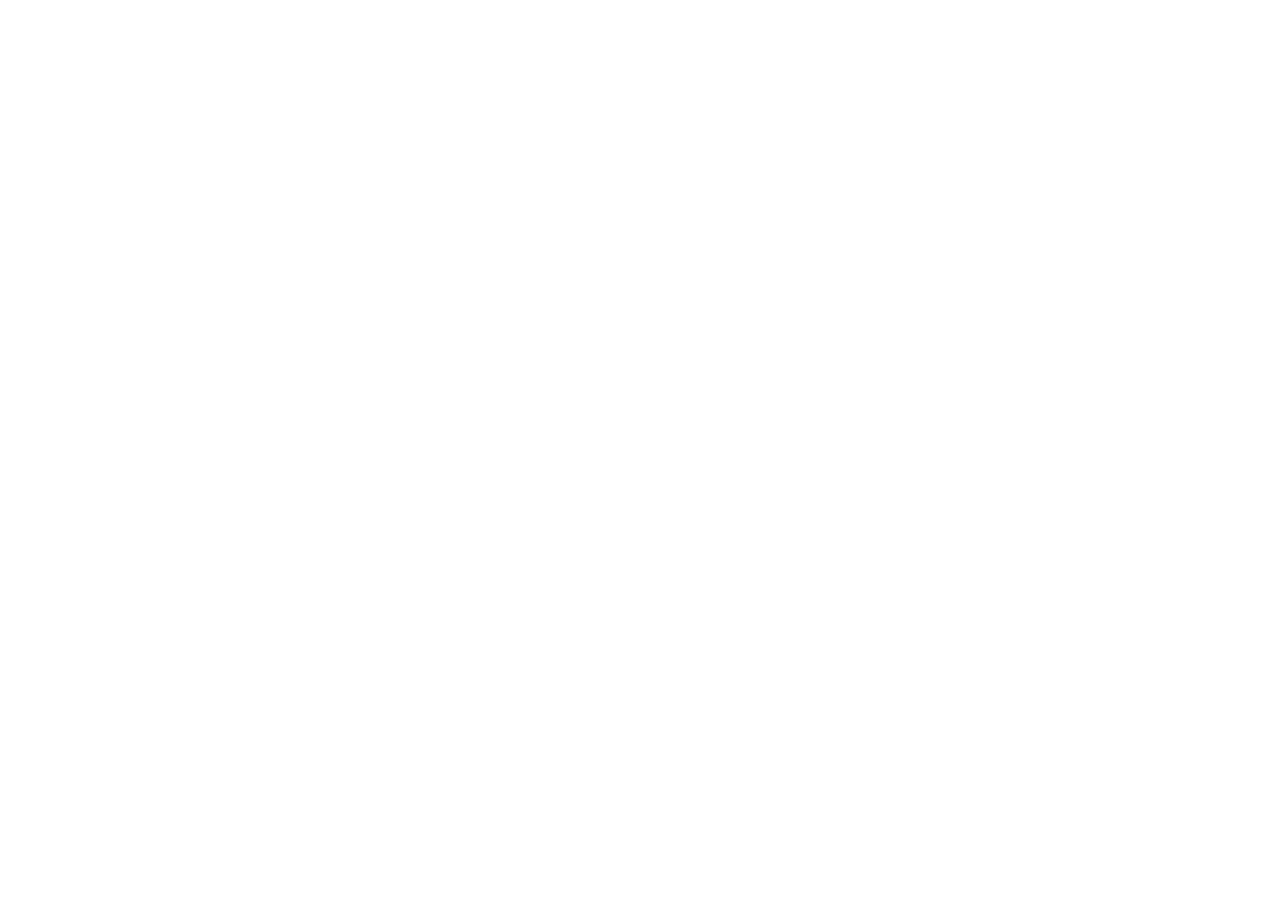
==== index/index.html @ d9f5a8ee "c5- adicionando descrição , keyword e author no index.html" ====
<html>
    <head>
        <meta charset="UTF-8">
        <meta nome="description"content="Minha página web">
         <meta nome="author"content="Jeff">
         <meta nome="keywords" content="culinaria,comidas,lasanha,bolo de murango">
        <title>Minha página web</title>
    </head>
 
    <body>
        
    </body>
</html>
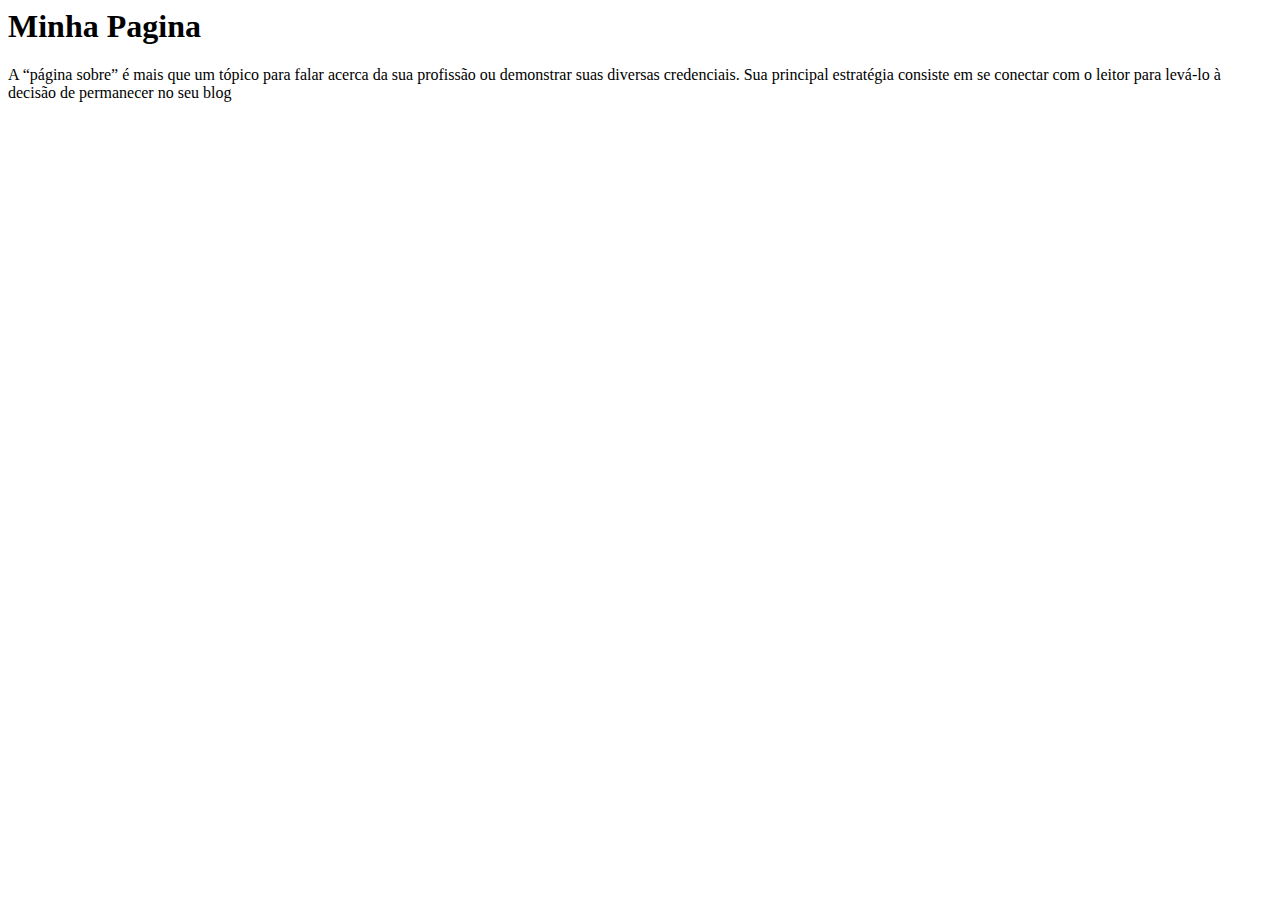
==== commit 721d0aed: "c7-colocando titulo e paragrafo no index.html" ====
--- a/index/index.html
+++ b/index/index.html
@@ -1,13 +1,16 @@
 <html>
     <head>
         <meta charset="UTF-8">
-        <meta nome="description"content="Minha página web">
-         <meta nome="author"content="Jeff">
-         <meta nome="keywords" content="culinaria,comidas,lasanha,bolo de murango">
+        <meta name="description"content="Minha página web">
+         <meta name="author"content="Jeff">
+         <meta name="keywords" content="culinaria,comidas,lasanha,bolo de murango">
         <title>Minha página web</title>
     </head>
  
     <body>
-        
+        <h1>Minha Pagina</h1>
+    
+        <p>A “página sobre” é mais que um tópico para falar acerca da sua profissão ou demonstrar suas diversas credenciais. Sua principal estratégia consiste em se conectar com o leitor para levá-lo à decisão de permanecer no seu blog</p>
+
     </body>
 </html>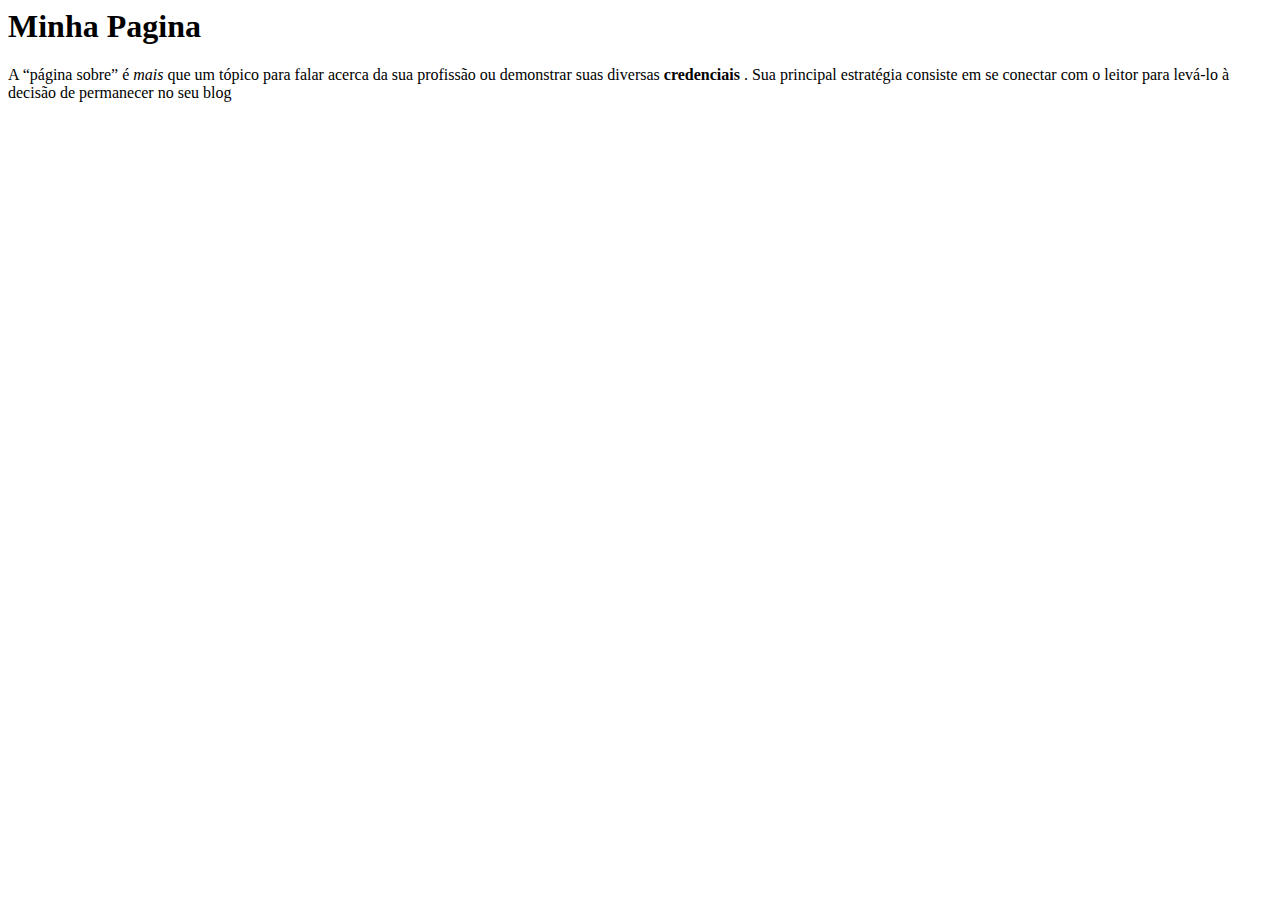
==== commit 647e2cfe: "c8- colocando algumas palavras em negrito e italico no index.html" ====
--- a/index/index.html
+++ b/index/index.html
@@ -10,7 +10,7 @@
     <body>
         <h1>Minha Pagina</h1>
     
-        <p>A “página sobre” é mais que um tópico para falar acerca da sua profissão ou demonstrar suas diversas credenciais. Sua principal estratégia consiste em se conectar com o leitor para levá-lo à decisão de permanecer no seu blog</p>
+        <p>A “página sobre” é <i>mais</i> que um tópico para falar acerca da sua profissão ou demonstrar suas diversas <b>credenciais</b>  . Sua principal estratégia consiste em se conectar com o leitor para levá-lo à decisão de permanecer no seu blog</p>
 
     </body>
 </html>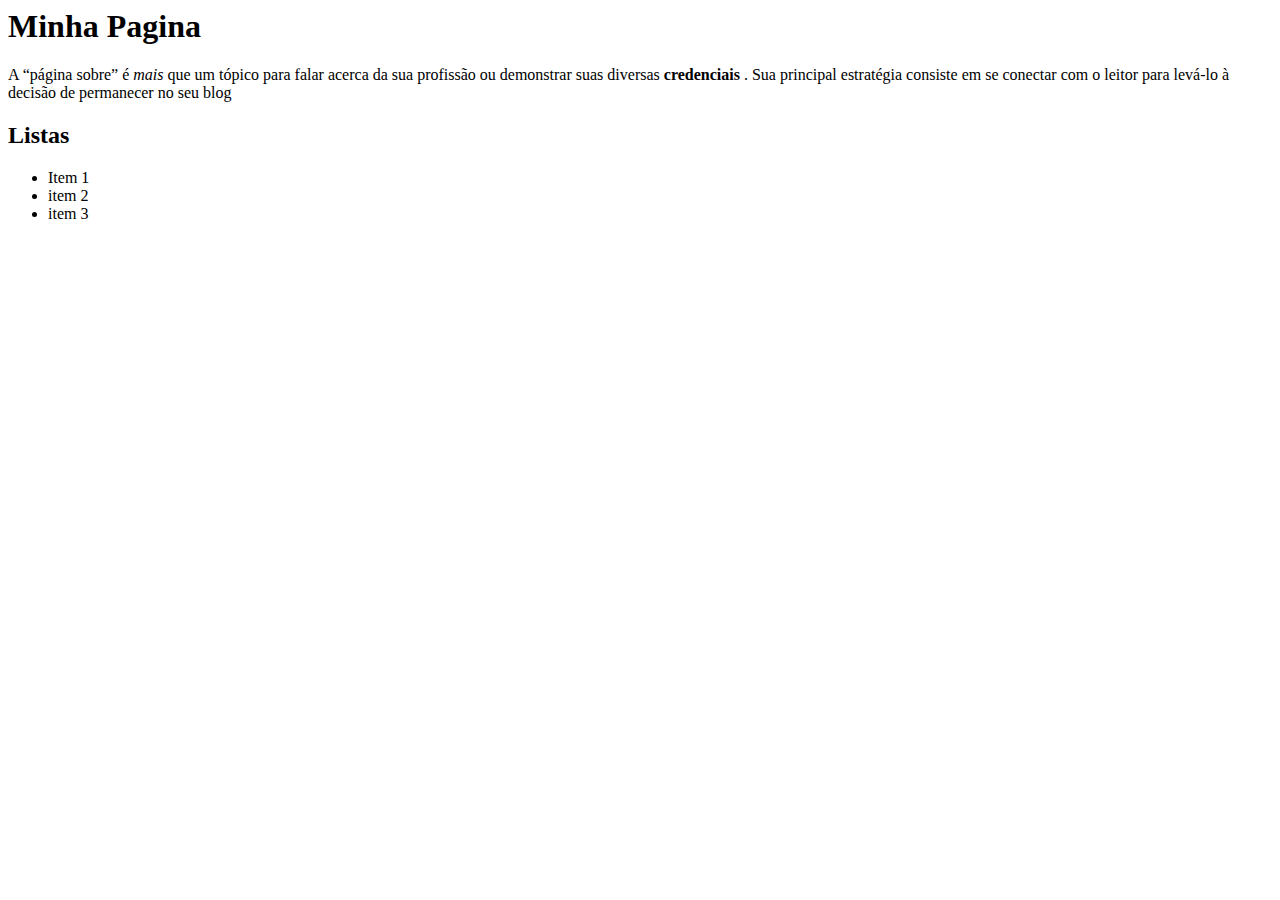
==== commit bda5d9d3: "c9-colocando listas no index.html" ====
--- a/index/index.html
+++ b/index/index.html
@@ -11,6 +11,12 @@
         <h1>Minha Pagina</h1>
     
         <p>A “página sobre” é <i>mais</i> que um tópico para falar acerca da sua profissão ou demonstrar suas diversas <b>credenciais</b>  . Sua principal estratégia consiste em se conectar com o leitor para levá-lo à decisão de permanecer no seu blog</p>
-
+        
+        <h2>Listas</h2>
+        <ul>
+            <li>Item 1</li>
+            <li>item 2</li>
+            <li>item 3</li>
+        </ul>
     </body>
 </html>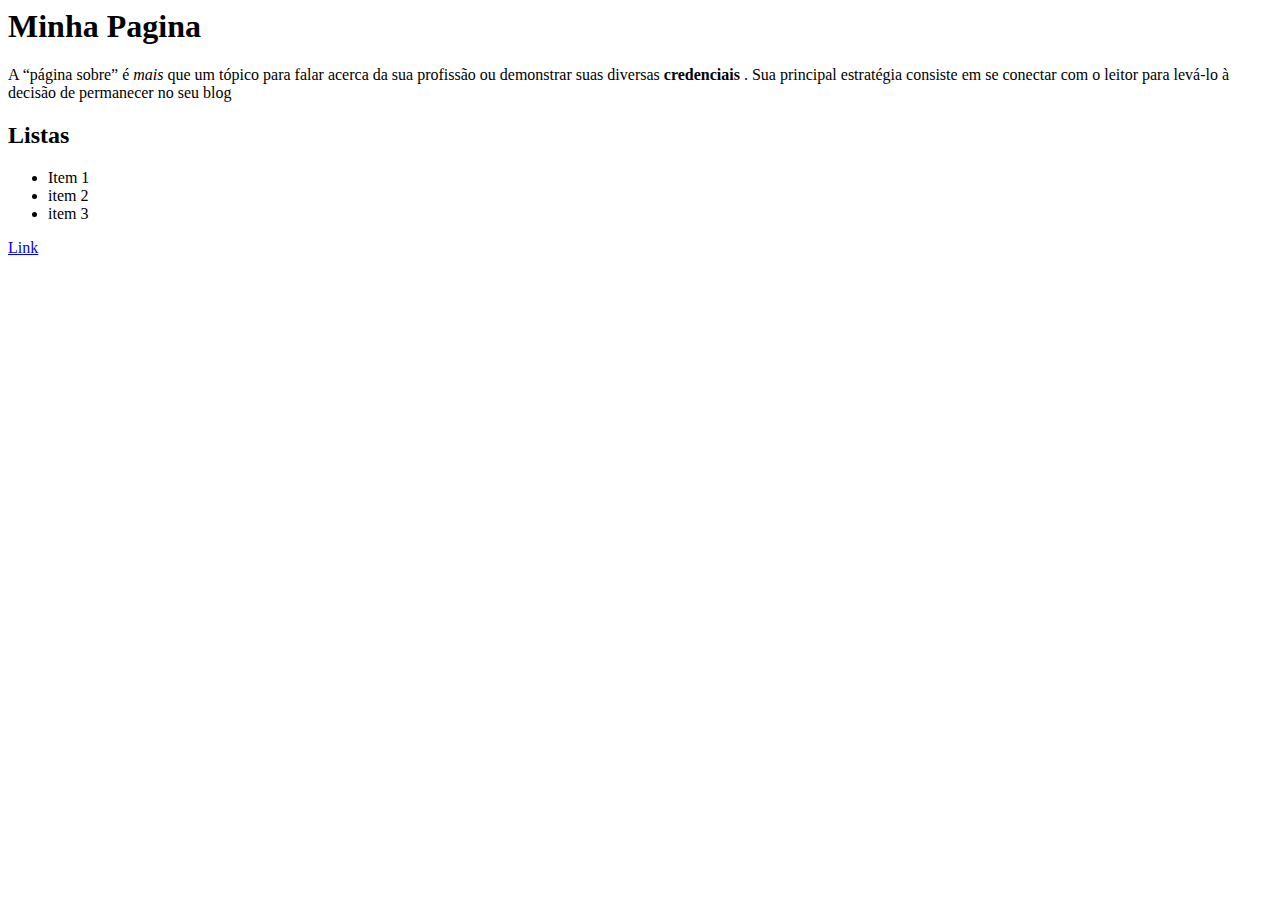
==== commit 8d68ac66: "c10- criando direcionamento pra outra pagina" ====
--- a/index/index.html
+++ b/index/index.html
@@ -12,11 +12,13 @@
     
         <p>A “página sobre” é <i>mais</i> que um tópico para falar acerca da sua profissão ou demonstrar suas diversas <b>credenciais</b>  . Sua principal estratégia consiste em se conectar com o leitor para levá-lo à decisão de permanecer no seu blog</p>
         
-        <h2>Listas</h2>
+        <h2>Listas</h2> 
         <ul>
             <li>Item 1</li>
             <li>item 2</li>
             <li>item 3</li>
+        
         </ul>
+        <a href="links.html">Link</a> 
     </body>
 </html>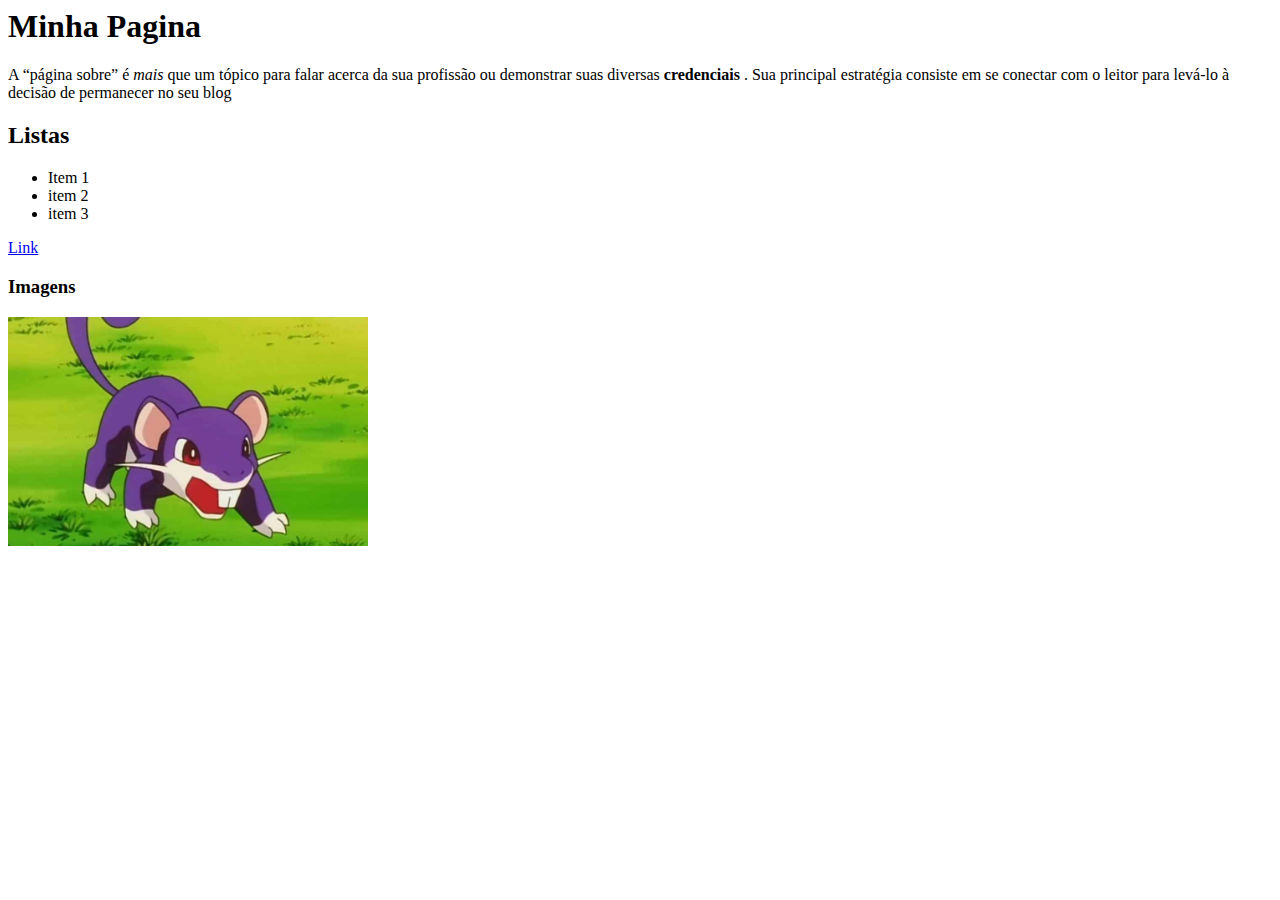
==== commit e6ddf714: "c11-colocando imagem no index.html" ====
--- a/index/index.html
+++ b/index/index.html
@@ -19,6 +19,9 @@
             <li>item 3</li>
         
         </ul>
-        <a href="links.html">Link</a> 
+       
+      <a href="links.html">Link</a> 
+      <h3>Imagens</h3>
+      <img src="./imagem/js.jpg" width="360">
     </body>
 </html>